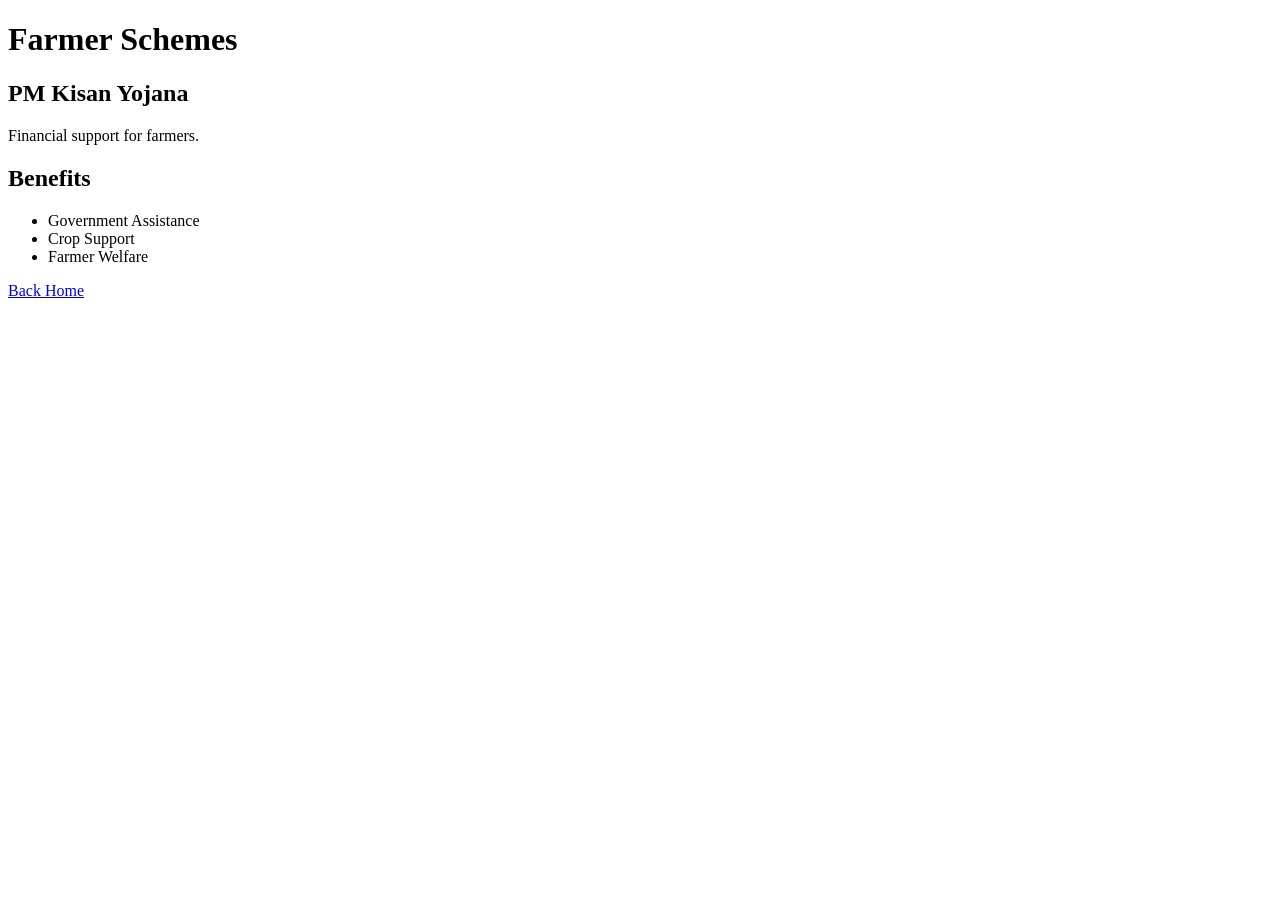
==== farmer.html @ c0a4e3ee "Add files via upload" ====
<!DOCTYPE html>
<html>
<head>
<title>Farmer Schemes</title>
</head>
<body>

<h1>Farmer Schemes</h1>

<h2>PM Kisan Yojana</h2>

<p>
Financial support for farmers.
</p>

<h2>Benefits</h2>

<ul>
<li>Government Assistance</li>
<li>Crop Support</li>
<li>Farmer Welfare</li>
</ul>

<a href="index.html">Back Home</a>

</body>
</html>
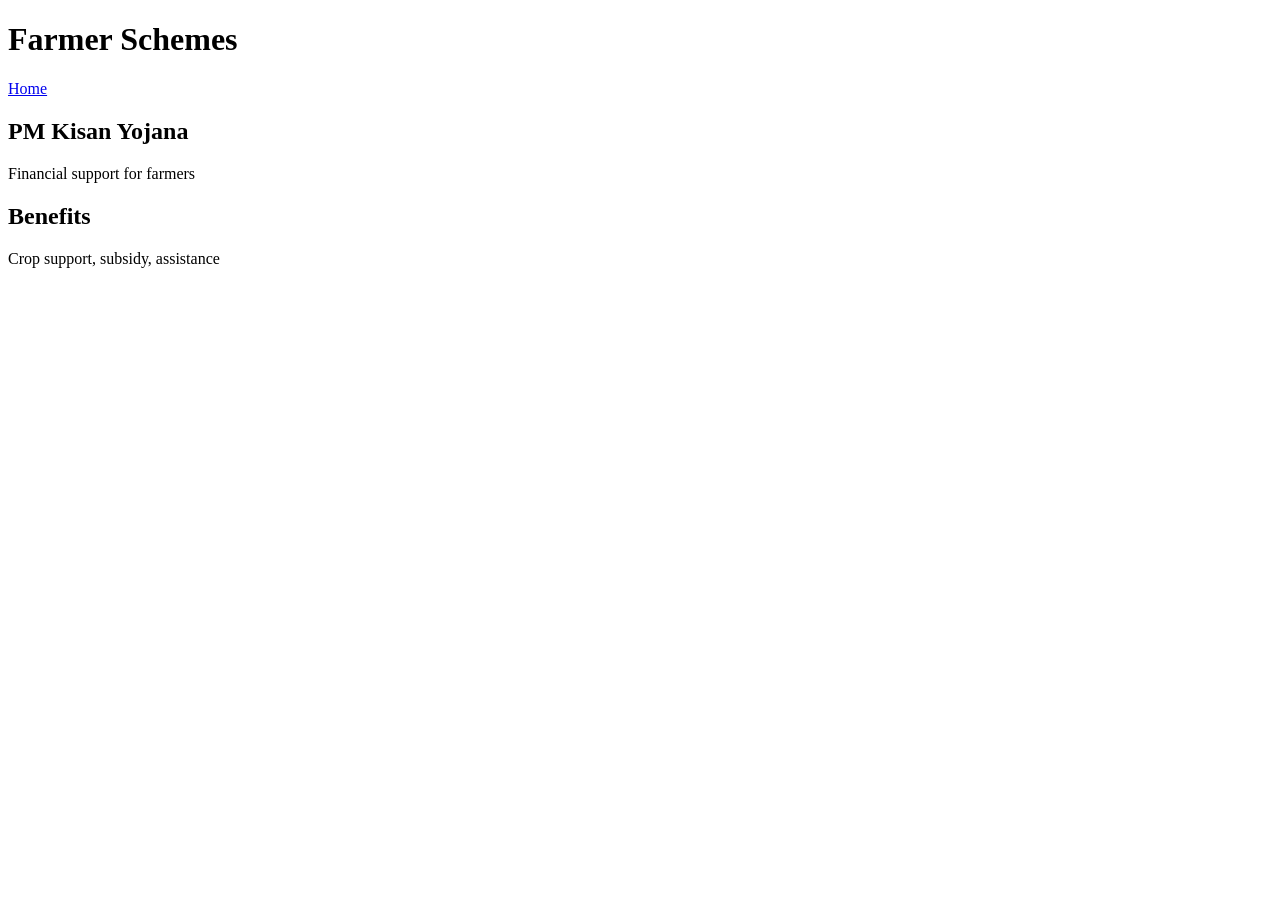
==== commit 6f0d8186: "Add files via upload" ====
--- a/farmer.html
+++ b/farmer.html
@@ -2,26 +2,29 @@
 <html>
 <head>
 <title>Farmer Schemes</title>
+<link rel="stylesheet" href="style.css">
 </head>
 <body>
 
+<header>
 <h1>Farmer Schemes</h1>
+</header>
 
+<nav>
+<a href="index.html">Home</a>
+</nav>
+
+<section class="container">
+<div class="card">
 <h2>PM Kisan Yojana</h2>
+<p>Financial support for farmers</p>
+</div>
 
-<p>
-Financial support for farmers.
-</p>
-
+<div class="card">
 <h2>Benefits</h2>
-
-<ul>
-<li>Government Assistance</li>
-<li>Crop Support</li>
-<li>Farmer Welfare</li>
-</ul>
-
-<a href="index.html">Back Home</a>
+<p>Crop support, subsidy, assistance</p>
+</div>
+</section>
 
 </body>
 </html>
